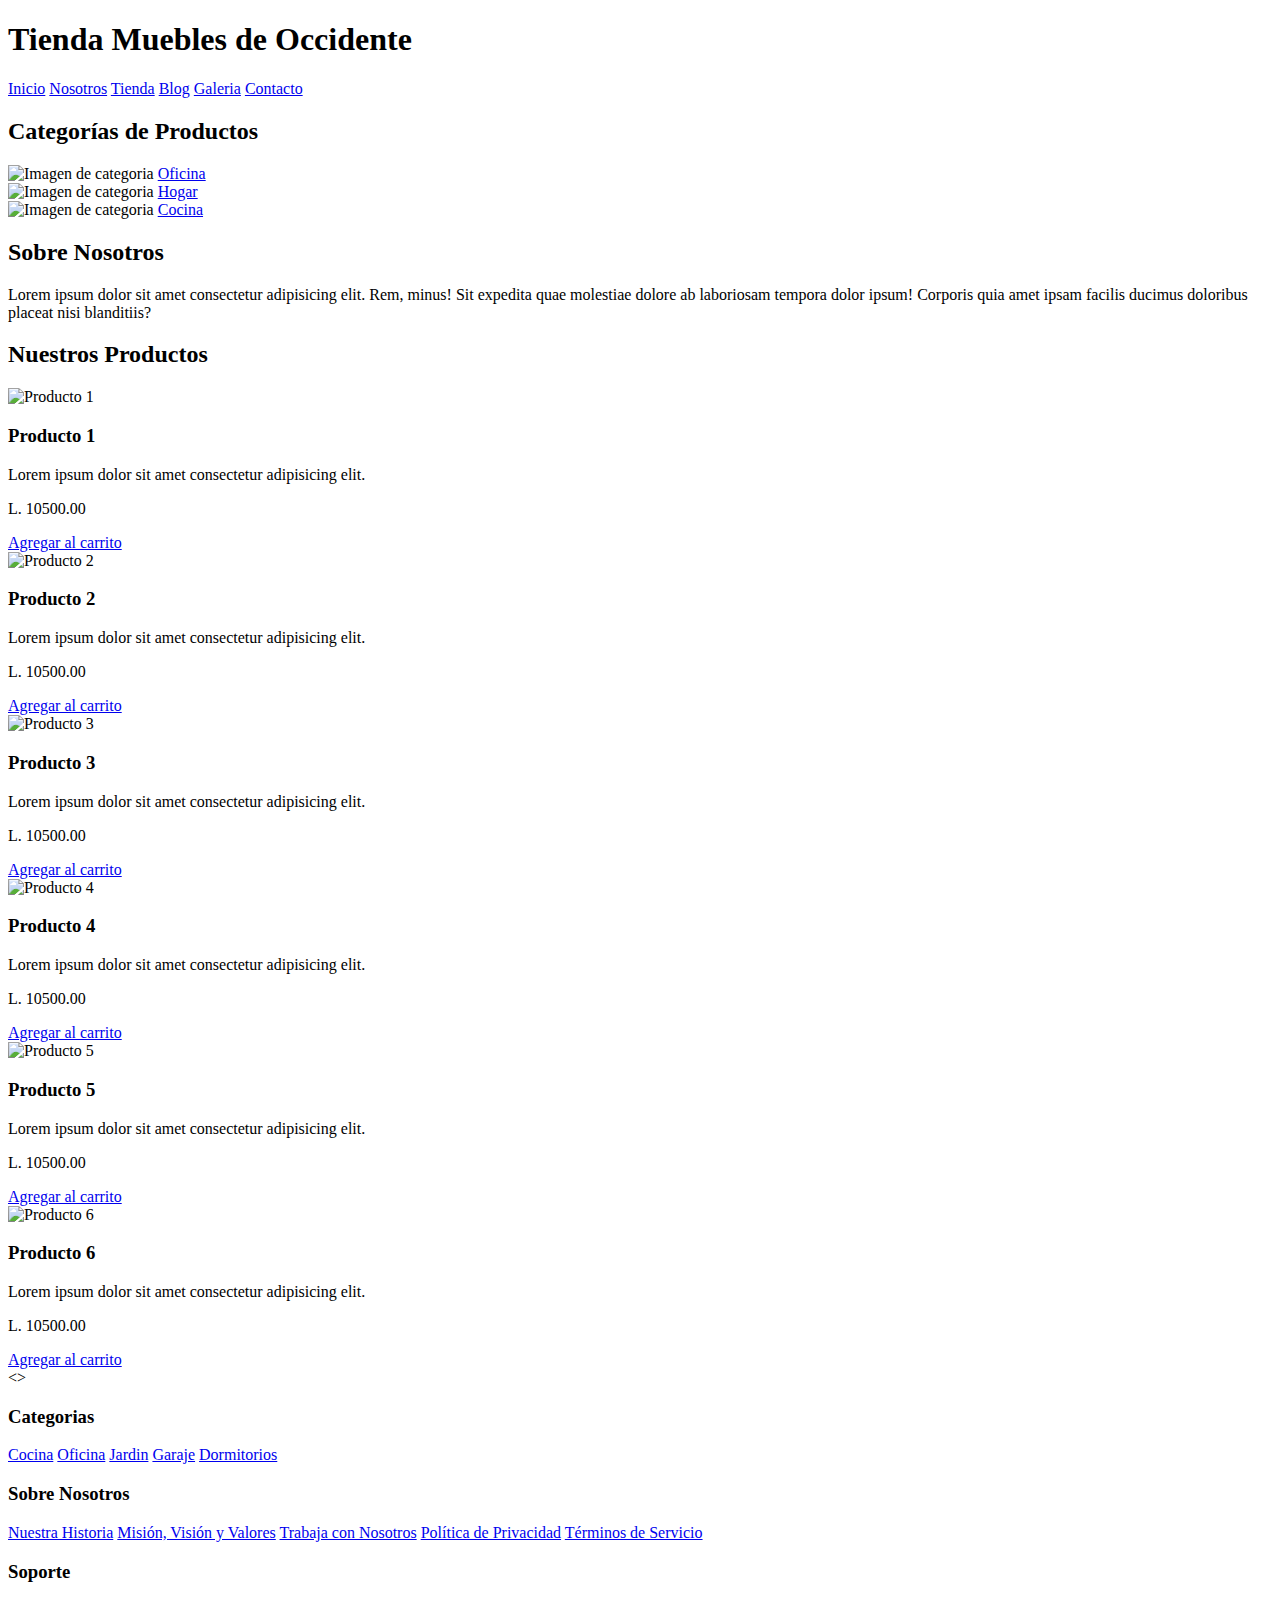
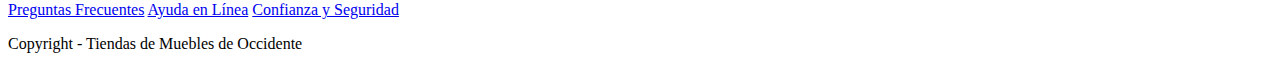
==== ejemplo-04-ecomerce/index.html @ 829441d2 "Agregada la estructura del html del Home" ====
<!DOCTYPE html>
<html lang="es">
<head>
    <meta charset="UTF-8">
    <meta http-equiv="X-UA-Compatible" content="IE=edge">
    <meta name="viewport" content="width=device-width, initial-scale=1.0">
    <title>Tienda de Muebles De Occidente</title>
</head>
<body>
    <header>
        <h1>Tienda Muebles de Occidente</h1>
    </header>

    <nav>
        <a href="javascript:void(0)">Inicio</a>
        <a href="javascript:void(0)">Nosotros</a>
        <a href="javascript:void(0)">Tienda</a>
        <a href="javascript:void(0)">Blog</a>
        <a href="javascript:void(0)">Galeria</a>
        <a href="javascript:void(0)">Contacto</a>
    </nav>

    <section>
        <h2>Categorías de Productos</h2>
        <div>
            <img src="./assets/images/categoria1.jpg" alt="Imagen de categoria">
            <a href="javascript:void(0)">Oficina</a>
        </div>
        <div>
            <img src="./assets/images/categoria2.jpg" alt="Imagen de categoria">
            <a href="javascript:void(0)">Hogar</a>
        </div>
        <div>
            <img src="./assets/images/categoria3.jpg" alt="Imagen de categoria">
            <a href="javascript:void(0)">Cocina</a>
        </div>
        <section>
            <div>
                <h2>Sobre Nosotros</h2>
                <p>Lorem ipsum dolor sit amet consectetur adipisicing elit. Rem, minus! Sit expedita quae molestiae dolore ab laboriosam tempora dolor ipsum! Corporis quia amet ipsam facilis ducimus doloribus placeat nisi blanditiis?</p>
            </div>
        </section>

        <main>
            <h2>Nuestros Productos</h2>
            
            <div>
                <img src="./assets/images/producto1.jpg" alt="Producto 1">
                <div>
                    <h3>Producto 1</h3>
                    <p>Lorem ipsum dolor sit amet consectetur adipisicing elit. </p>
                    <p>L. 10500.00</p>
                    <a href="javascript:void(0)">Agregar al carrito</a>
                </div> <!-- Info Producto 1 -->
            </div><!-- Producto 1 -->
            <div>
                <img src="./assets/images/producto2.jpg" alt="Producto 2">
                <div>
                    <h3>Producto 2</h3>
                    <p>Lorem ipsum dolor sit amet consectetur adipisicing elit. </p>
                    <p>L. 10500.00</p>
                    <a href="javascript:void(0)">Agregar al carrito</a>
                </div> <!-- Info Producto 2 -->
            </div><!-- Producto 2 -->
            <div>
                <img src="./assets/images/producto3.jpg" alt="Producto 3">
                <div>
                    <h3>Producto 3</h3>
                    <p>Lorem ipsum dolor sit amet consectetur adipisicing elit. </p>
                    <p>L. 10500.00</p>
                    <a href="javascript:void(0)">Agregar al carrito</a>
                </div> <!-- Info Producto 3 -->
            </div><!-- Producto 3 -->
            <div>
                <img src="./assets/images/producto4.jpg" alt="Producto 4">
                <div>
                    <h3>Producto 4</h3>
                    <p>Lorem ipsum dolor sit amet consectetur adipisicing elit. </p>
                    <p>L. 10500.00</p>
                    <a href="javascript:void(0)">Agregar al carrito</a>
                </div> <!-- Info Producto 4 -->
            </div><!-- Producto 4 -->
            <div>
                <img src="./assets/images/producto5.jpg" alt="Producto 5">
                <div>
                    <h3>Producto 5</h3>
                    <p>Lorem ipsum dolor sit amet consectetur adipisicing elit. </p>
                    <p>L. 10500.00</p>
                    <a href="javascript:void(0)">Agregar al carrito</a>
                </div> <!-- Info Producto 5 -->
            </div><!-- Producto 5 -->
            <div>
                <img src="./assets/images/producto6.jpg" alt="Producto 6">
                <div>
                    <h3>Producto 6</h3>
                    <p>Lorem ipsum dolor sit amet consectetur adipisicing elit. </p>
                    <p>L. 10500.00</p>
                    <a href="javascript:void(0)">Agregar al carrito</a>
                </div> <!-- Info Producto 6 -->
            </div><!-- Producto 6 -->
        </main>

        <footer>
            <>
                <h3>Categorias</h3>
                <nav>
                    <a href="javascript:void(0)">Cocina</a>
                    <a href="javascript:void(0)">Oficina</a>
                    <a href="javascript:void(0)">Jardin</a>
                    <a href="javascript:void(0)">Garaje</a>
                    <a href="javascript:void(0)">Dormitorios</a>
                </nav>
            <div>
                <h3>Sobre Nosotros</h3>
                <nav>
                    <a href="javascript:void(0)">Nuestra Historia</a>
                    <a href="javascript:void(0)">Misión, Visión y Valores</a>
                    <a href="javascript:void(0)">Trabaja con Nosotros</a>
                    <a href="javascript:void(0)">Política de Privacidad</a>
                    <a href="javascript:void(0)">Términos de Servicio</a>
                </nav>
            </div>
            <div>
                <h3>Soporte</h3>
                <nav>
                    <a href="javascript:void(0)">Preguntas Frecuentes</a>
                    <a href="javascript:void(0)">Ayuda en Línea</a>
                    <a href="javascript:void(0)">Confianza y Seguridad</a>
                </nav>
            </div>
            <p>Copyright - Tiendas de Muebles de Occidente</p>
        </footer>

    </section>
</body>
</html>
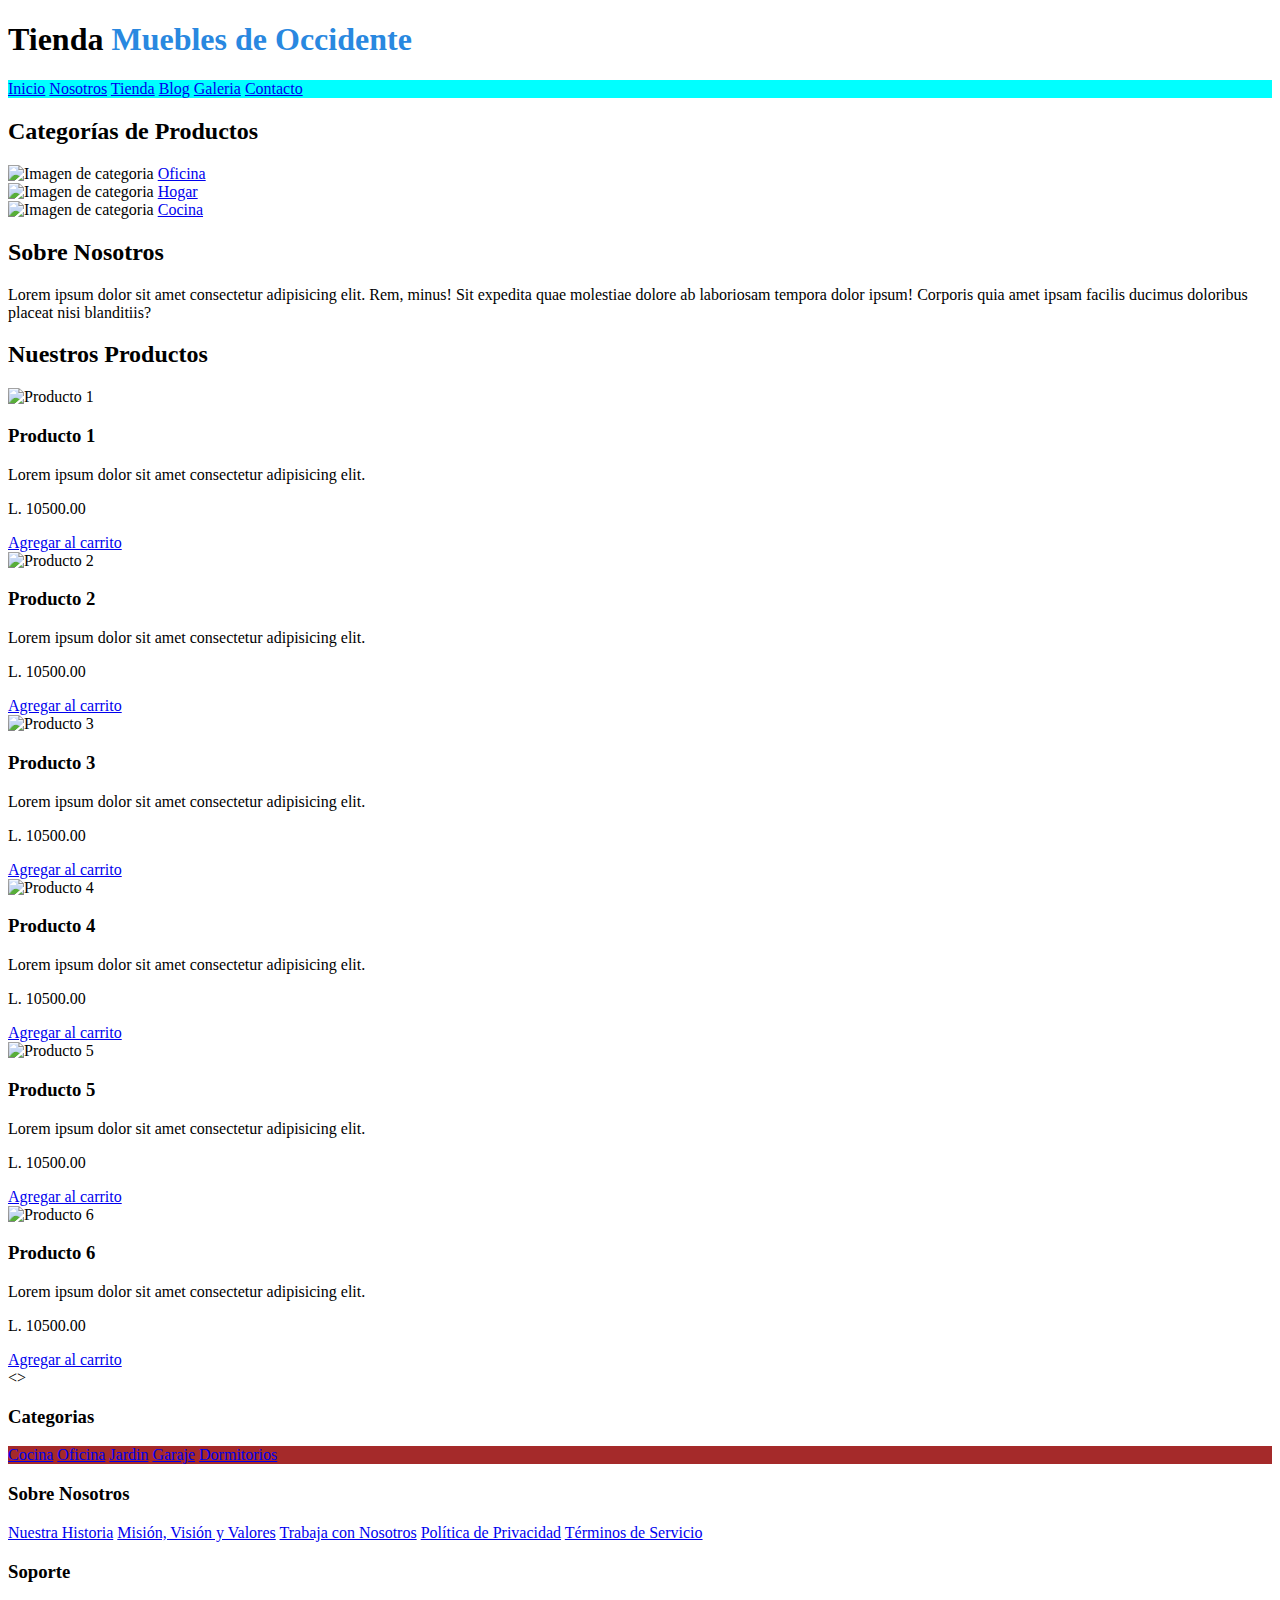
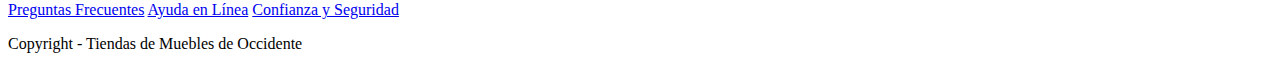
==== commit c81c1139: "Inicio de homepage" ====
--- a/ejemplo-04-ecomerce/index.html
+++ b/ejemplo-04-ecomerce/index.html
@@ -5,13 +5,16 @@
     <meta http-equiv="X-UA-Compatible" content="IE=edge">
     <meta name="viewport" content="width=device-width, initial-scale=1.0">
     <title>Tienda de Muebles De Occidente</title>
+
+    <link rel="stylesheet" href="./assets/css/style.css">
+
 </head>
 <body>
     <header>
-        <h1>Tienda Muebles de Occidente</h1>
+        <h1>Tienda <span>Muebles de Occidente</span></h1>
     </header>
 
-    <nav>
+    <nav id="navegacion">
         <a href="javascript:void(0)">Inicio</a>
         <a href="javascript:void(0)">Nosotros</a>
         <a href="javascript:void(0)">Tienda</a>
@@ -103,7 +106,7 @@
         <footer>
             <>
                 <h3>Categorias</h3>
-                <nav>
+                <nav class="navegacion-categorias">
                     <a href="javascript:void(0)">Cocina</a>
                     <a href="javascript:void(0)">Oficina</a>
                     <a href="javascript:void(0)">Jardin</a>
--- a/ejemplo-04-ecomerce/assets/css/style.css
+++ b/ejemplo-04-ecomerce/assets/css/style.css
@@ -0,0 +1,23 @@
+h1{
+    color: #000000;
+}
+
+h1 span{
+    color: #2988E0;
+}
+
+/* 
+
+id unico se agrega #
+class se pueden repetir
+y tambin se pueden usar varias
+en una sola etiqueta
+
+*/
+
+#navegacion{
+    background-color: aqua;
+}
+.navegacion-categorias{
+    background-color: brown;
+}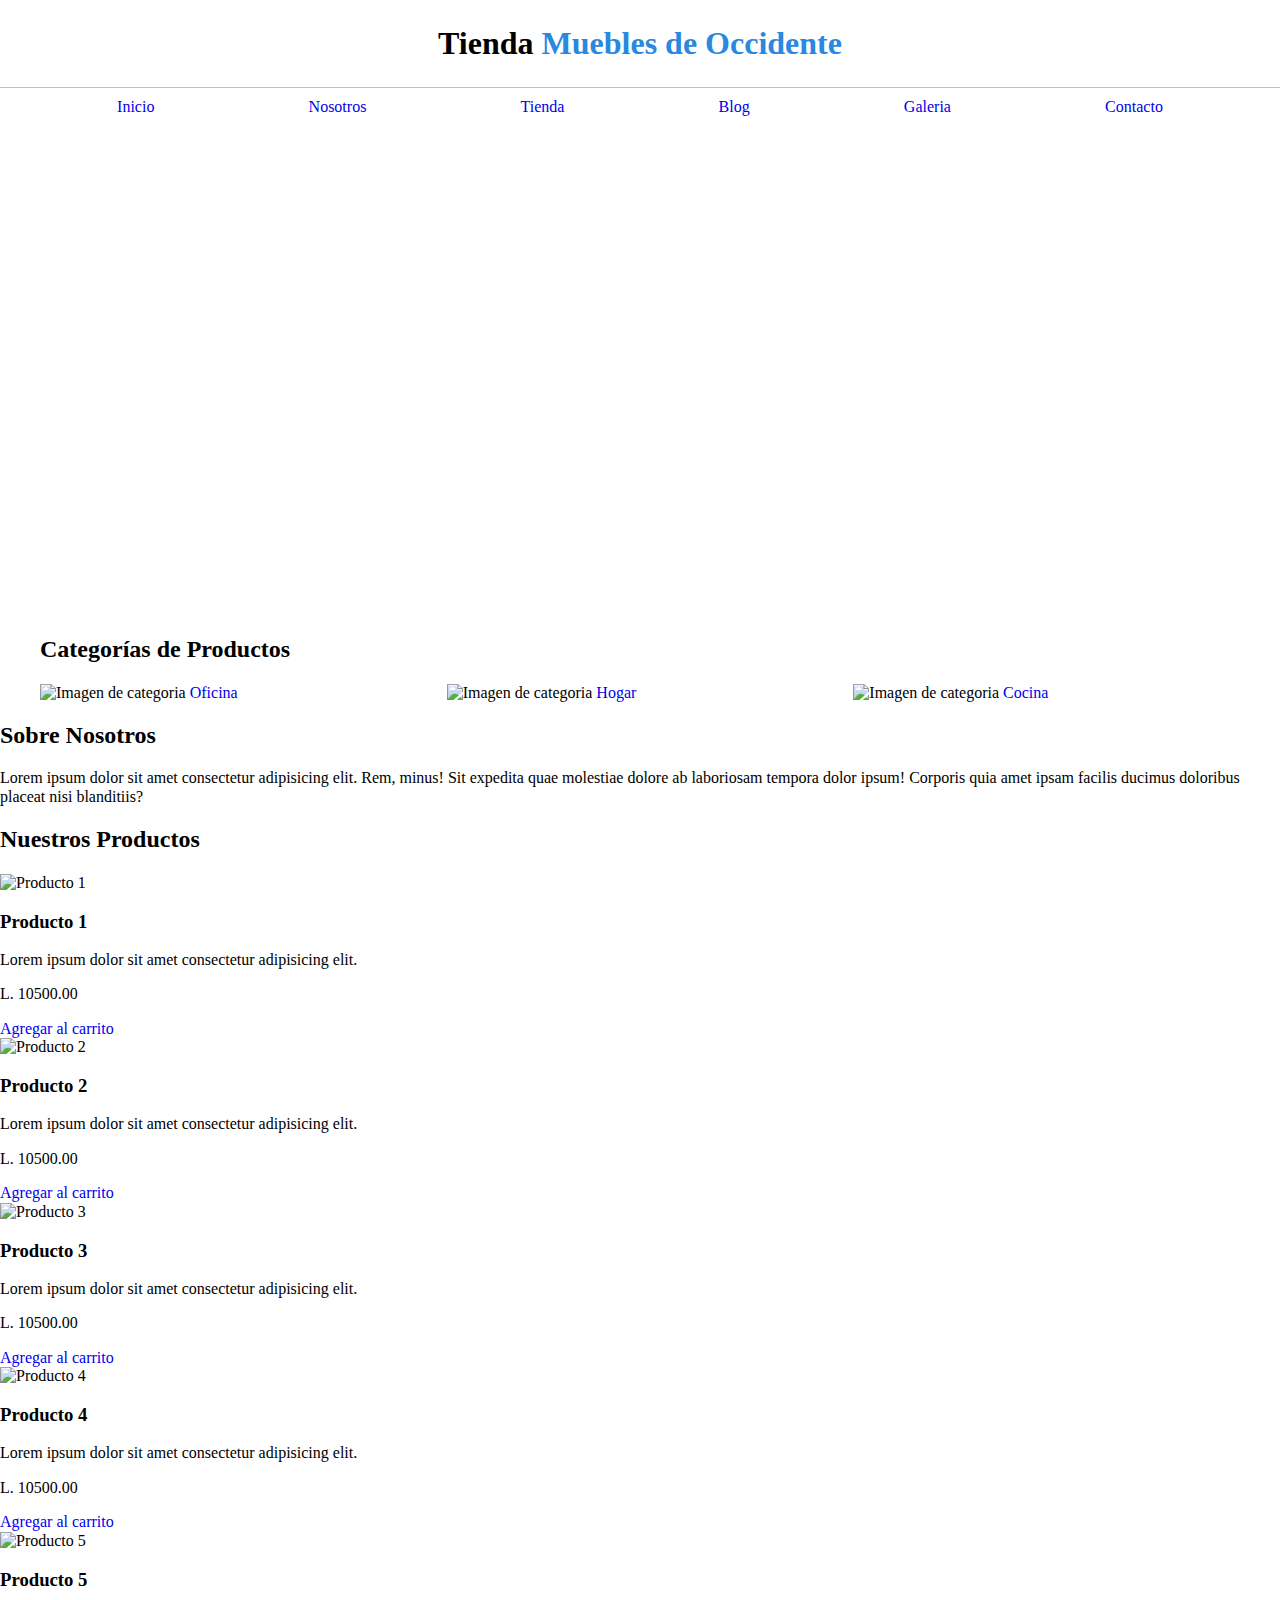
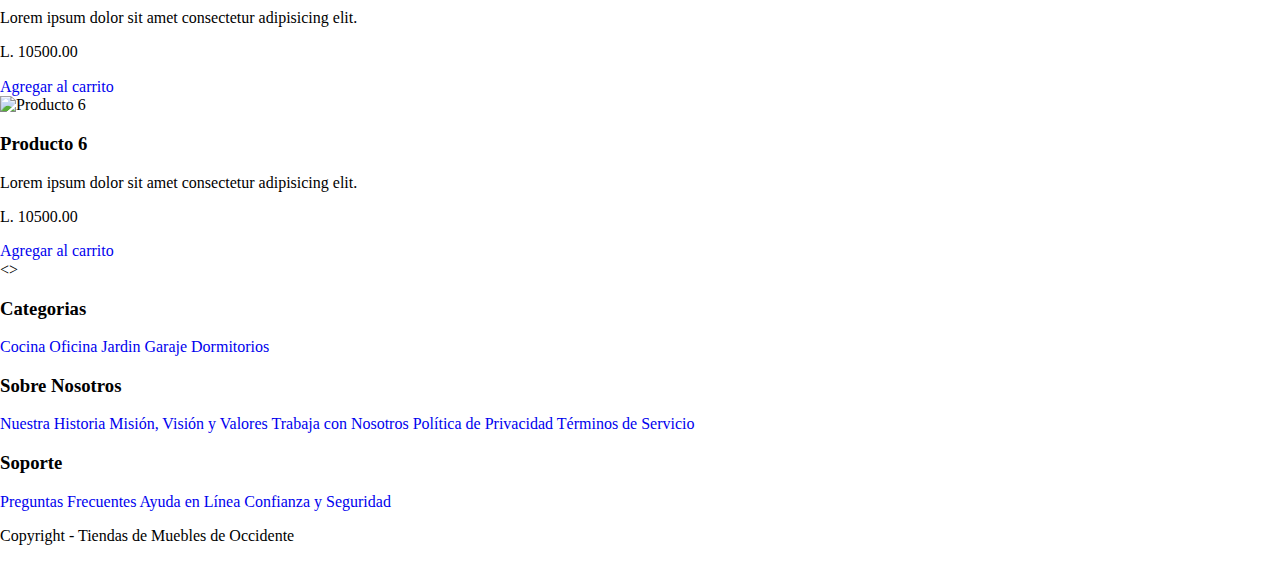
==== commit e18b012e: "Agregar git y correccion de categorias de productos" ====
--- a/ejemplo-04-ecomerce/index.html
+++ b/ejemplo-04-ecomerce/index.html
@@ -5,135 +5,142 @@
     <meta http-equiv="X-UA-Compatible" content="IE=edge">
     <meta name="viewport" content="width=device-width, initial-scale=1.0">
     <title>Tienda de Muebles De Occidente</title>
-
+    <link rel="stylesheet" href="./assets/css/normalize.css">
     <link rel="stylesheet" href="./assets/css/style.css">
 
 </head>
 <body>
     <header>
-        <h1>Tienda <span>Muebles de Occidente</span></h1>
+        <h1 class="nombre-sitio">Tienda <span>Muebles de Occidente</span></h1>
     </header>
+    <div class="contenedor-navegacion">
+        <nav class="nav-principal contenedor">
+            <a href="javascript:void(0)">Inicio</a>
+            <a href="javascript:void(0)">Nosotros</a>
+            <a href="javascript:void(0)">Tienda</a>
+            <a href="javascript:void(0)">Blog</a>
+            <a href="javascript:void(0)">Galeria</a>
+            <a href="javascript:void(0)">Contacto</a>
+        </nav>
+    </div>
+    <div class="banner">
 
-    <nav id="navegacion">
-        <a href="javascript:void(0)">Inicio</a>
-        <a href="javascript:void(0)">Nosotros</a>
-        <a href="javascript:void(0)">Tienda</a>
-        <a href="javascript:void(0)">Blog</a>
-        <a href="javascript:void(0)">Galeria</a>
-        <a href="javascript:void(0)">Contacto</a>
-    </nav>
+    </div>
+    <section class="contenedor">
+        <h2>Categorías de <span>Productos</span></h2>
+        
+        <div class="listado-categorias">
+            <div>
+                <img src="./assets/images/categoria1.jpg" alt="Imagen de categoria">
+                <a href="javascript:void(0)">Oficina</a>
+            </div>
+            <div>
+                <img src="./assets/images/categoria2.jpg" alt="Imagen de categoria">
+                <a href="javascript:void(0)">Hogar</a>
+            </div>
+            <div>
+                <img src="./assets/images/categoria3.jpg" alt="Imagen de categoria">
+                <a href="javascript:void(0)">Cocina</a>
+            </div>    
+        </div>
 
+    </section>    
+    
     <section>
-        <h2>Categorías de Productos</h2>
         <div>
-            <img src="./assets/images/categoria1.jpg" alt="Imagen de categoria">
-            <a href="javascript:void(0)">Oficina</a>
+            <h2>Sobre Nosotros</h2>
+            <p>Lorem ipsum dolor sit amet consectetur adipisicing elit. Rem, minus! Sit expedita quae molestiae dolore ab laboriosam tempora dolor ipsum! Corporis quia amet ipsam facilis ducimus doloribus placeat nisi blanditiis?</p>
+        </div>
+    </section>
+
+    <main>
+        <h2>Nuestros Productos</h2>
+        
+        <div>
+            <img src="./assets/images/producto1.jpg" alt="Producto 1">
+            <div>
+                <h3>Producto 1</h3>
+                <p>Lorem ipsum dolor sit amet consectetur adipisicing elit. </p>
+                <p>L. 10500.00</p>
+                <a href="javascript:void(0)">Agregar al carrito</a>
+            </div> <!-- Info Producto 1 -->
+        </div><!-- Producto 1 -->
+        <div>
+            <img src="./assets/images/producto2.jpg" alt="Producto 2">
+            <div>
+                <h3>Producto 2</h3>
+                <p>Lorem ipsum dolor sit amet consectetur adipisicing elit. </p>
+                <p>L. 10500.00</p>
+                <a href="javascript:void(0)">Agregar al carrito</a>
+            </div> <!-- Info Producto 2 -->
+        </div><!-- Producto 2 -->
+        <div>
+            <img src="./assets/images/producto3.jpg" alt="Producto 3">
+            <div>
+                <h3>Producto 3</h3>
+                <p>Lorem ipsum dolor sit amet consectetur adipisicing elit. </p>
+                <p>L. 10500.00</p>
+                <a href="javascript:void(0)">Agregar al carrito</a>
+            </div> <!-- Info Producto 3 -->
+        </div><!-- Producto 3 -->
+        <div>
+            <img src="./assets/images/producto4.jpg" alt="Producto 4">
+            <div>
+                <h3>Producto 4</h3>
+                <p>Lorem ipsum dolor sit amet consectetur adipisicing elit. </p>
+                <p>L. 10500.00</p>
+                <a href="javascript:void(0)">Agregar al carrito</a>
+            </div> <!-- Info Producto 4 -->
+        </div><!-- Producto 4 -->
+        <div>
+            <img src="./assets/images/producto5.jpg" alt="Producto 5">
+            <div>
+                <h3>Producto 5</h3>
+                <p>Lorem ipsum dolor sit amet consectetur adipisicing elit. </p>
+                <p>L. 10500.00</p>
+                <a href="javascript:void(0)">Agregar al carrito</a>
+            </div> <!-- Info Producto 5 -->
+        </div><!-- Producto 5 -->
+        <div>
+            <img src="./assets/images/producto6.jpg" alt="Producto 6">
+            <div>
+                <h3>Producto 6</h3>
+                <p>Lorem ipsum dolor sit amet consectetur adipisicing elit. </p>
+                <p>L. 10500.00</p>
+                <a href="javascript:void(0)">Agregar al carrito</a>
+            </div> <!-- Info Producto 6 -->
+        </div><!-- Producto 6 -->
+    </main>
+
+    <footer>
+        <>
+            <h3>Categorias</h3>
+            <nav>
+                <a href="javascript:void(0)">Cocina</a>
+                <a href="javascript:void(0)">Oficina</a>
+                <a href="javascript:void(0)">Jardin</a>
+                <a href="javascript:void(0)">Garaje</a>
+                <a href="javascript:void(0)">Dormitorios</a>
+            </nav>
+        <div>
+            <h3>Sobre Nosotros</h3>
+            <nav>
+                <a href="javascript:void(0)">Nuestra Historia</a>
+                <a href="javascript:void(0)">Misión, Visión y Valores</a>
+                <a href="javascript:void(0)">Trabaja con Nosotros</a>
+                <a href="javascript:void(0)">Política de Privacidad</a>
+                <a href="javascript:void(0)">Términos de Servicio</a>
+            </nav>
         </div>
         <div>
-            <img src="./assets/images/categoria2.jpg" alt="Imagen de categoria">
-            <a href="javascript:void(0)">Hogar</a>
+            <h3>Soporte</h3>
+            <nav>
+                <a href="javascript:void(0)">Preguntas Frecuentes</a>
+                <a href="javascript:void(0)">Ayuda en Línea</a>
+                <a href="javascript:void(0)">Confianza y Seguridad</a>
+            </nav>
         </div>
-        <div>
-            <img src="./assets/images/categoria3.jpg" alt="Imagen de categoria">
-            <a href="javascript:void(0)">Cocina</a>
-        </div>
-        <section>
-            <div>
-                <h2>Sobre Nosotros</h2>
-                <p>Lorem ipsum dolor sit amet consectetur adipisicing elit. Rem, minus! Sit expedita quae molestiae dolore ab laboriosam tempora dolor ipsum! Corporis quia amet ipsam facilis ducimus doloribus placeat nisi blanditiis?</p>
-            </div>
-        </section>
-
-        <main>
-            <h2>Nuestros Productos</h2>
-            
-            <div>
-                <img src="./assets/images/producto1.jpg" alt="Producto 1">
-                <div>
-                    <h3>Producto 1</h3>
-                    <p>Lorem ipsum dolor sit amet consectetur adipisicing elit. </p>
-                    <p>L. 10500.00</p>
-                    <a href="javascript:void(0)">Agregar al carrito</a>
-                </div> <!-- Info Producto 1 -->
-            </div><!-- Producto 1 -->
-            <div>
-                <img src="./assets/images/producto2.jpg" alt="Producto 2">
-                <div>
-                    <h3>Producto 2</h3>
-                    <p>Lorem ipsum dolor sit amet consectetur adipisicing elit. </p>
-                    <p>L. 10500.00</p>
-                    <a href="javascript:void(0)">Agregar al carrito</a>
-                </div> <!-- Info Producto 2 -->
-            </div><!-- Producto 2 -->
-            <div>
-                <img src="./assets/images/producto3.jpg" alt="Producto 3">
-                <div>
-                    <h3>Producto 3</h3>
-                    <p>Lorem ipsum dolor sit amet consectetur adipisicing elit. </p>
-                    <p>L. 10500.00</p>
-                    <a href="javascript:void(0)">Agregar al carrito</a>
-                </div> <!-- Info Producto 3 -->
-            </div><!-- Producto 3 -->
-            <div>
-                <img src="./assets/images/producto4.jpg" alt="Producto 4">
-                <div>
-                    <h3>Producto 4</h3>
-                    <p>Lorem ipsum dolor sit amet consectetur adipisicing elit. </p>
-                    <p>L. 10500.00</p>
-                    <a href="javascript:void(0)">Agregar al carrito</a>
-                </div> <!-- Info Producto 4 -->
-            </div><!-- Producto 4 -->
-            <div>
-                <img src="./assets/images/producto5.jpg" alt="Producto 5">
-                <div>
-                    <h3>Producto 5</h3>
-                    <p>Lorem ipsum dolor sit amet consectetur adipisicing elit. </p>
-                    <p>L. 10500.00</p>
-                    <a href="javascript:void(0)">Agregar al carrito</a>
-                </div> <!-- Info Producto 5 -->
-            </div><!-- Producto 5 -->
-            <div>
-                <img src="./assets/images/producto6.jpg" alt="Producto 6">
-                <div>
-                    <h3>Producto 6</h3>
-                    <p>Lorem ipsum dolor sit amet consectetur adipisicing elit. </p>
-                    <p>L. 10500.00</p>
-                    <a href="javascript:void(0)">Agregar al carrito</a>
-                </div> <!-- Info Producto 6 -->
-            </div><!-- Producto 6 -->
-        </main>
-
-        <footer>
-            <>
-                <h3>Categorias</h3>
-                <nav class="navegacion-categorias">
-                    <a href="javascript:void(0)">Cocina</a>
-                    <a href="javascript:void(0)">Oficina</a>
-                    <a href="javascript:void(0)">Jardin</a>
-                    <a href="javascript:void(0)">Garaje</a>
-                    <a href="javascript:void(0)">Dormitorios</a>
-                </nav>
-            <div>
-                <h3>Sobre Nosotros</h3>
-                <nav>
-                    <a href="javascript:void(0)">Nuestra Historia</a>
-                    <a href="javascript:void(0)">Misión, Visión y Valores</a>
-                    <a href="javascript:void(0)">Trabaja con Nosotros</a>
-                    <a href="javascript:void(0)">Política de Privacidad</a>
-                    <a href="javascript:void(0)">Términos de Servicio</a>
-                </nav>
-            </div>
-            <div>
-                <h3>Soporte</h3>
-                <nav>
-                    <a href="javascript:void(0)">Preguntas Frecuentes</a>
-                    <a href="javascript:void(0)">Ayuda en Línea</a>
-                    <a href="javascript:void(0)">Confianza y Seguridad</a>
-                </nav>
-            </div>
-            <p>Copyright - Tiendas de Muebles de Occidente</p>
-        </footer>
-
-    </section>
+        <p>Copyright - Tiendas de Muebles de Occidente</p>
+    </footer>    
 </body>
 </html>--- a/ejemplo-04-ecomerce/assets/css/style.css
+++ b/ejemplo-04-ecomerce/assets/css/style.css
@@ -1,11 +1,54 @@
+html {
+    box-sizing: border-box;
+  }
+  *, *:before, *:after {
+    box-sizing: inherit;
+  }
+
+
 h1{
     color: #000000;
 }
 
-h1 span{
+/* globales */
+a{
+    text-decoration: none;
+}
+.contenedor{
+    max-width: 1200px;
+    margin-top: 0;
+    margin-right: auto;
+    margin-bottom: 0;
+    margin-left: auto;
+}
+
+img{
+    max-width: 100%;
+}
+
+/* header y navegacion */
+
+
+
+.nombre-sitio{
+    margin-top: 25px;
+    margin-bottom: 25px;
+    text-align: center;
+}
+
+.nombre-sitio span{
     color: #2988E0;
 }
 
+.contenedor-navegacion{
+    border-top: 1px solid #C1C1C1;
+}
+.banner{
+    background-image: url('../images/principal.jpg');
+    background-repeat: no-repeat;
+    background-size: cover;
+    height: 490px;
+}
 /* 
 
 id unico se agrega #
@@ -15,9 +58,22 @@
 
 */
 
-#navegacion{
-    background-color: aqua;
+.nav-principal{
+    
+    padding: 10px 0;
+    /* padding-top: 10px;
+    padding-bottom: 10px; */
+    display: flex;
+
+    flex-direction: row;
+    justify-content: space-around;
 }
-.navegacion-categorias{
-    background-color: brown;
+
+
+.listado-categorias{
+    display: grid;
+
+    /* grid-template-columns: 200px 200px 200px 200px; */
+    grid-template-columns: repeat(3,1fr);
+    column-gap: 20px;
 }